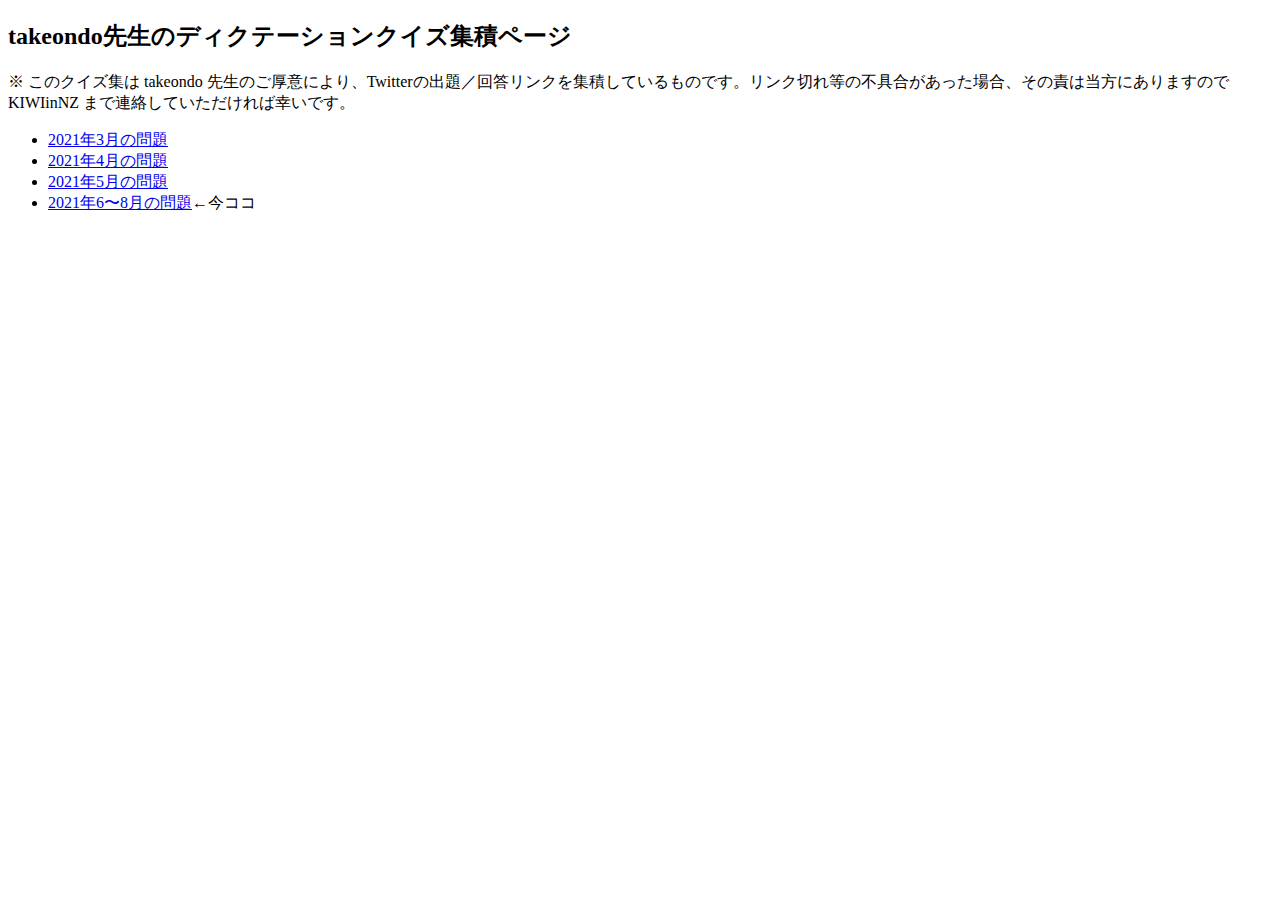
==== index.html @ c950a16e "8/12" ====
<!DOCTYPE html>
<html lang="ja">
  <head>
    <meta charset="utf-8">
    <title>Directory</title>
  </head>
  <body>
    <h2>takeondo先生のディクテーションクイズ集積ページ</h2>
    <p>※ このクイズ集は takeondo 先生のご厚意により、Twitterの出題／回答リンクを集積しているものです。リンク切れ等の不具合があった場合、その責は当方にありますので KIWIinNZ まで連絡していただければ幸いです。</p>
    <ul>
    <li><a href="./ptq.html?file=Mar-2021">2021年3月の問題</a></li>
    <li><a href="./ptq.html?file=Apr-2021">2021年4月の問題</a></li>
    <li><a href="./ptq.html?file=May-2021">2021年5月の問題</a></li>
    <li><a href="./ptq.html?file=Jun-2021">2021年6〜8月の問題</a>←今ココ</li>
    </ul>
  </body>
 </html>
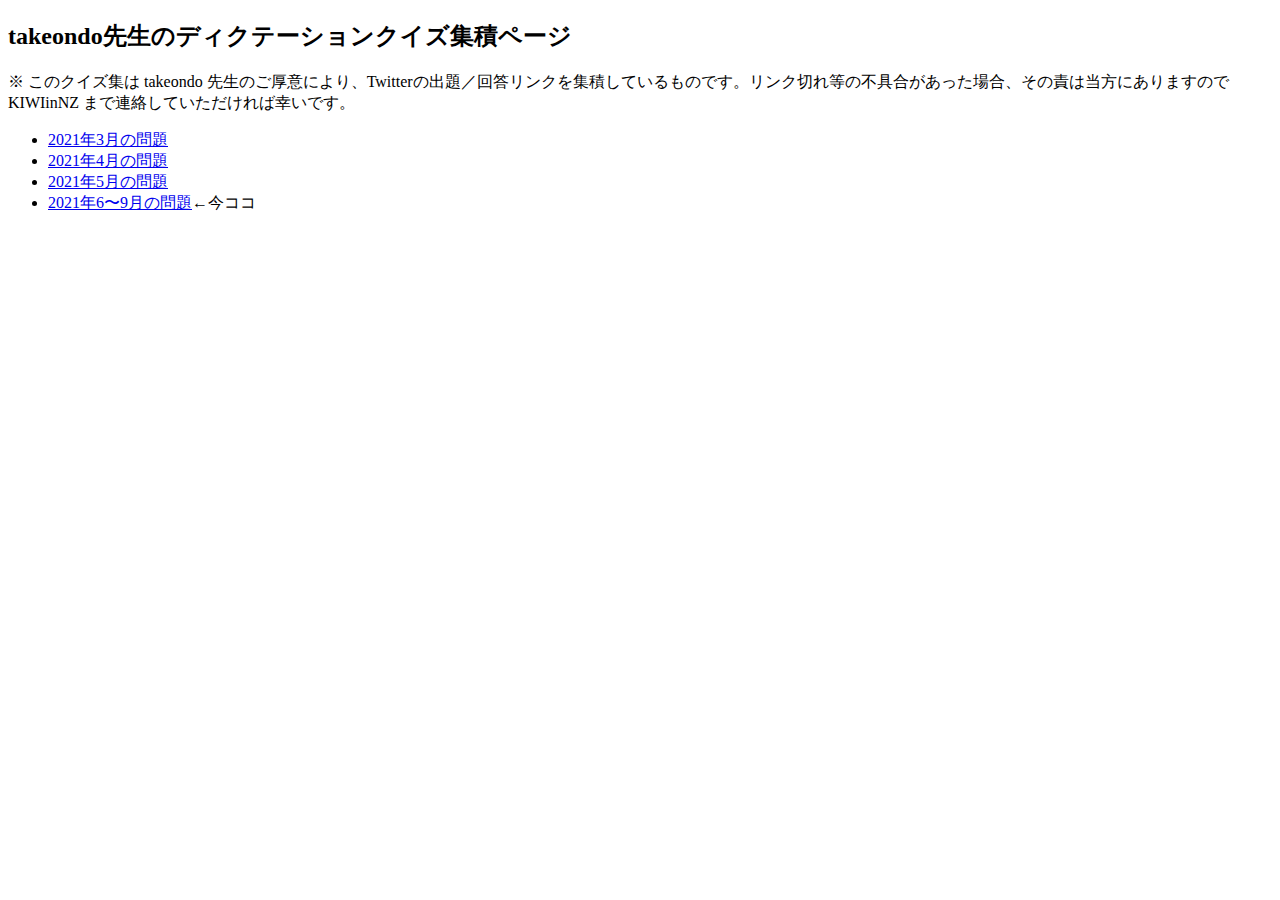
==== commit 21f6c315: "9/22 data" ====
--- a/index.html
+++ b/index.html
@@ -11,7 +11,7 @@
     <li><a href="./ptq.html?file=Mar-2021">2021年3月の問題</a></li>
     <li><a href="./ptq.html?file=Apr-2021">2021年4月の問題</a></li>
     <li><a href="./ptq.html?file=May-2021">2021年5月の問題</a></li>
-    <li><a href="./ptq.html?file=Jun-2021">2021年6〜8月の問題</a>←今ココ</li>
+    <li><a href="./ptq.html?file=Jun-2021">2021年6〜9月の問題</a>←今ココ</li>
     </ul>
   </body>
  </html>
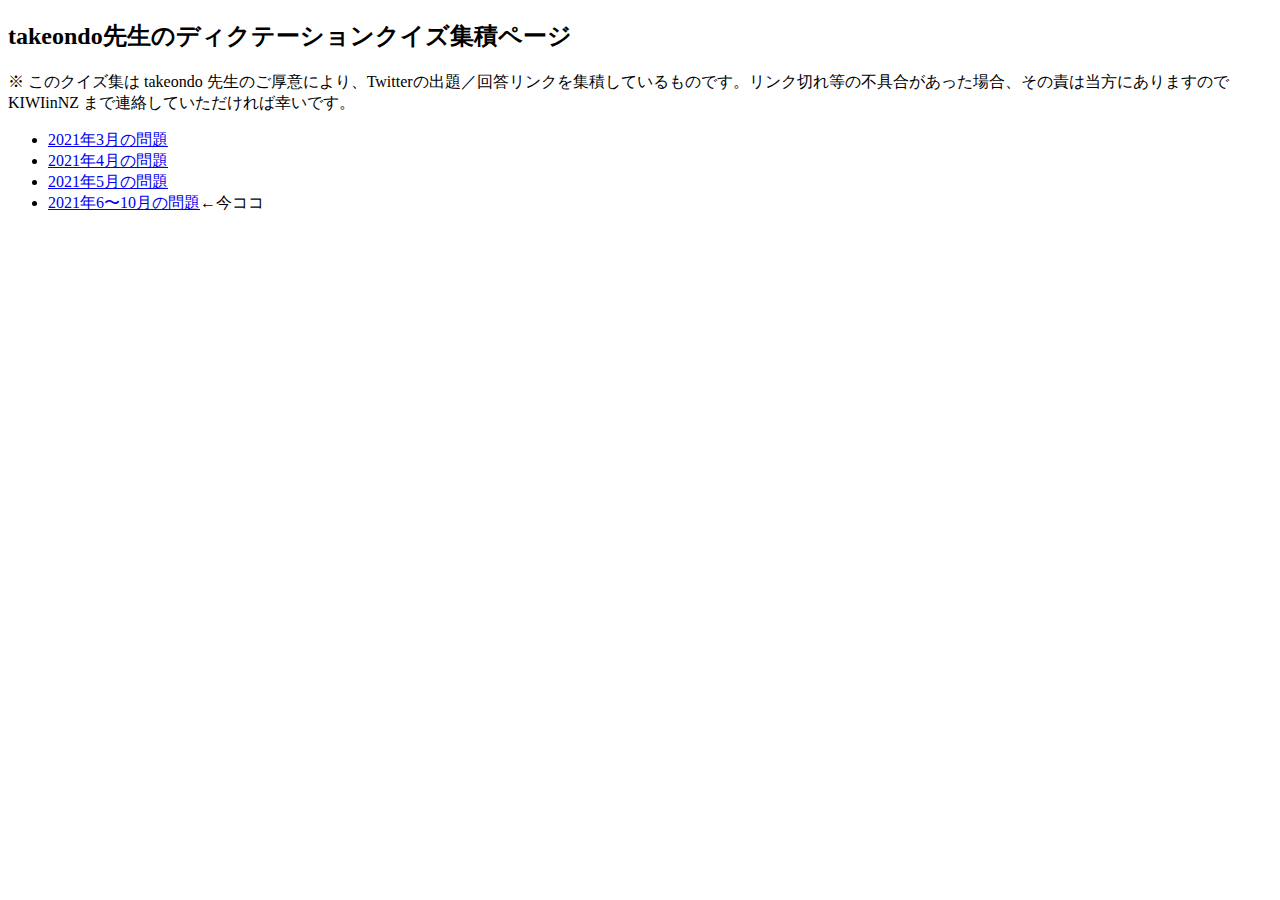
==== commit 595daf7c: "10/20 data" ====
--- a/index.html
+++ b/index.html
@@ -11,7 +11,7 @@
     <li><a href="./ptq.html?file=Mar-2021">2021年3月の問題</a></li>
     <li><a href="./ptq.html?file=Apr-2021">2021年4月の問題</a></li>
     <li><a href="./ptq.html?file=May-2021">2021年5月の問題</a></li>
-    <li><a href="./ptq.html?file=Jun-2021">2021年6〜9月の問題</a>←今ココ</li>
+    <li><a href="./ptq.html?file=Jun-2021">2021年6〜10月の問題</a>←今ココ</li>
     </ul>
   </body>
  </html>
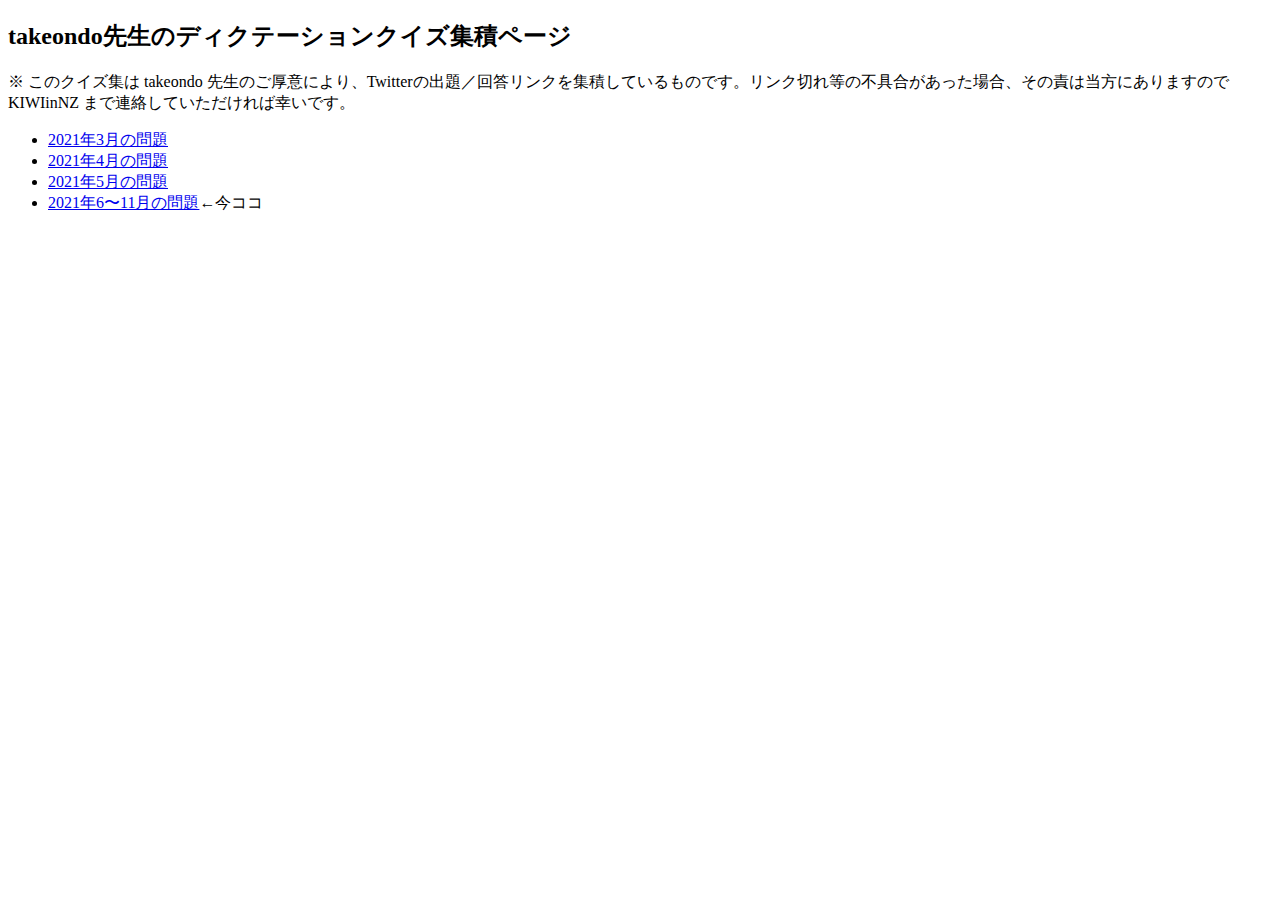
==== commit 8874762f: "11/3" ====
--- a/index.html
+++ b/index.html
@@ -11,7 +11,7 @@
     <li><a href="./ptq.html?file=Mar-2021">2021年3月の問題</a></li>
     <li><a href="./ptq.html?file=Apr-2021">2021年4月の問題</a></li>
     <li><a href="./ptq.html?file=May-2021">2021年5月の問題</a></li>
-    <li><a href="./ptq.html?file=Jun-2021">2021年6〜10月の問題</a>←今ココ</li>
+    <li><a href="./ptq.html?file=Jun-2021">2021年6〜11月の問題</a>←今ココ</li>
     </ul>
   </body>
  </html>
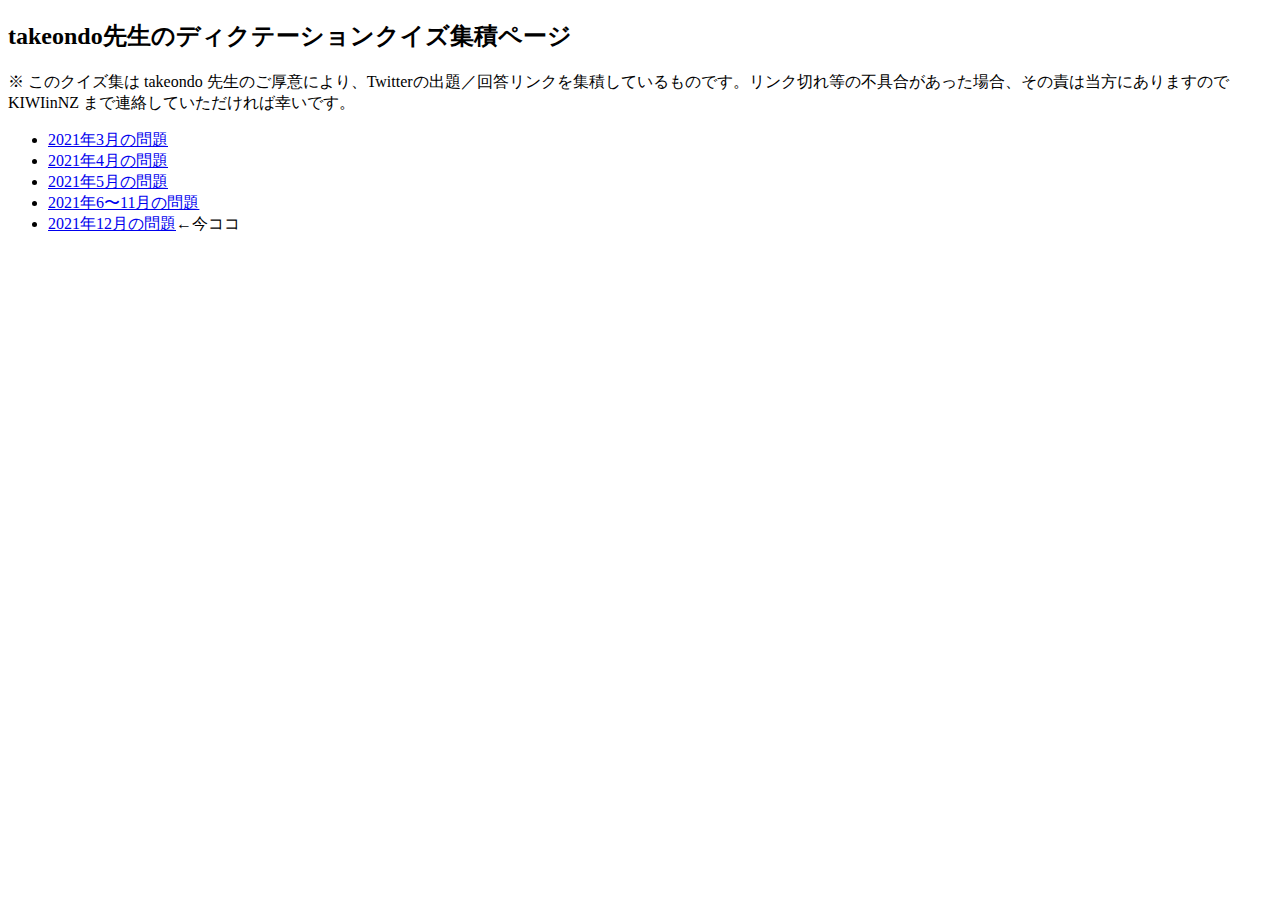
==== commit 2ccd1676: "12/1 data" ====
--- a/index.html
+++ b/index.html
@@ -11,7 +11,8 @@
     <li><a href="./ptq.html?file=Mar-2021">2021年3月の問題</a></li>
     <li><a href="./ptq.html?file=Apr-2021">2021年4月の問題</a></li>
     <li><a href="./ptq.html?file=May-2021">2021年5月の問題</a></li>
-    <li><a href="./ptq.html?file=Jun-2021">2021年6〜11月の問題</a>←今ココ</li>
+    <li><a href="./ptq.html?file=Jun-2021">2021年6〜11月の問題</a></li>
+    <li><a href="./ptq.html?file=Dec-2021">2021年12月の問題</a>←今ココ</li>
     </ul>
   </body>
  </html>
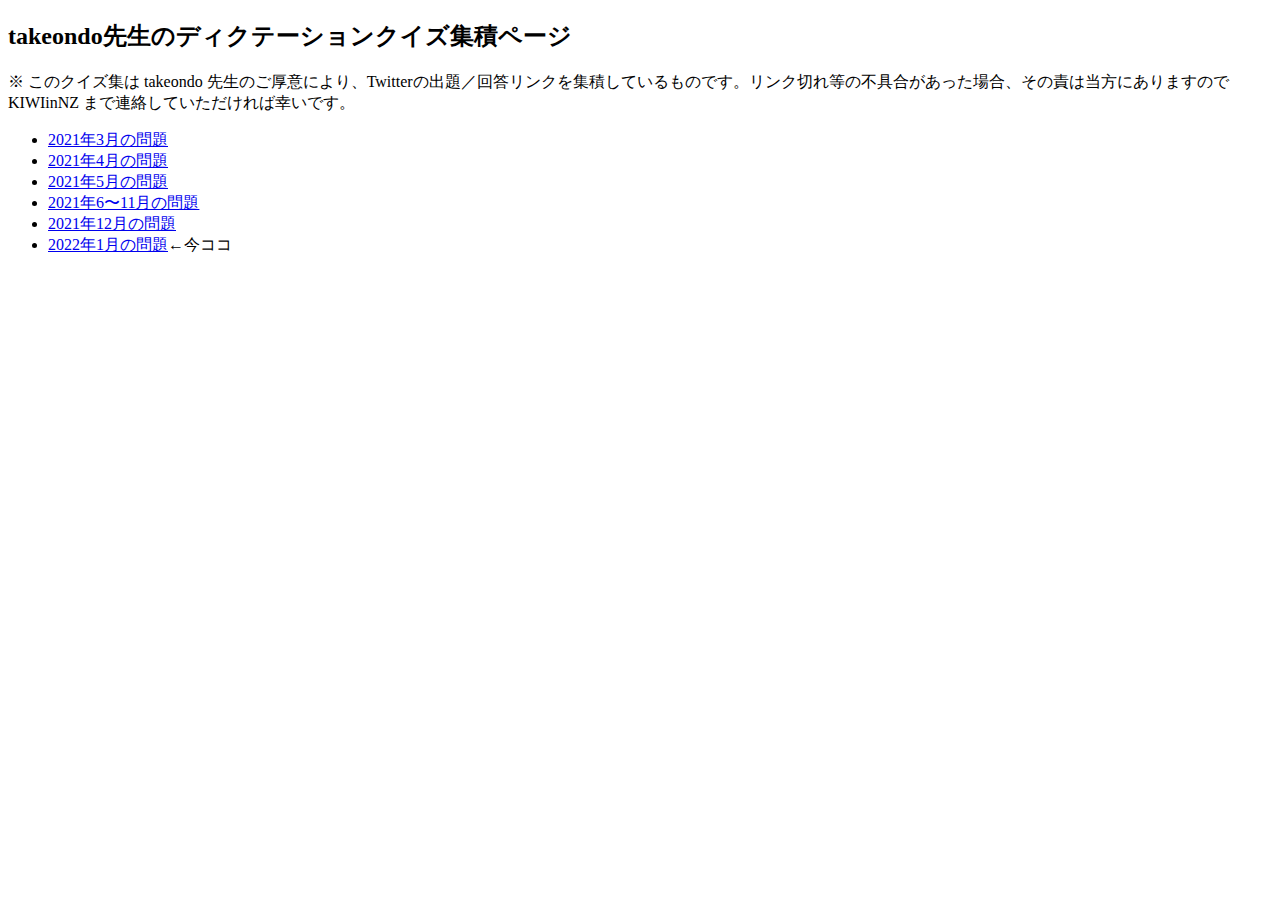
==== commit 49e03cdc: "1/6 data" ====
--- a/index.html
+++ b/index.html
@@ -12,7 +12,8 @@
     <li><a href="./ptq.html?file=Apr-2021">2021年4月の問題</a></li>
     <li><a href="./ptq.html?file=May-2021">2021年5月の問題</a></li>
     <li><a href="./ptq.html?file=Jun-2021">2021年6〜11月の問題</a></li>
-    <li><a href="./ptq.html?file=Dec-2021">2021年12月の問題</a>←今ココ</li>
+    <li><a href="./ptq.html?file=Dec-2021">2021年12月の問題</a></li>
+    <li><a href="./ptq.html?file=Jan-2022">2022年1月の問題</a>←今ココ</li>
     </ul>
   </body>
  </html>
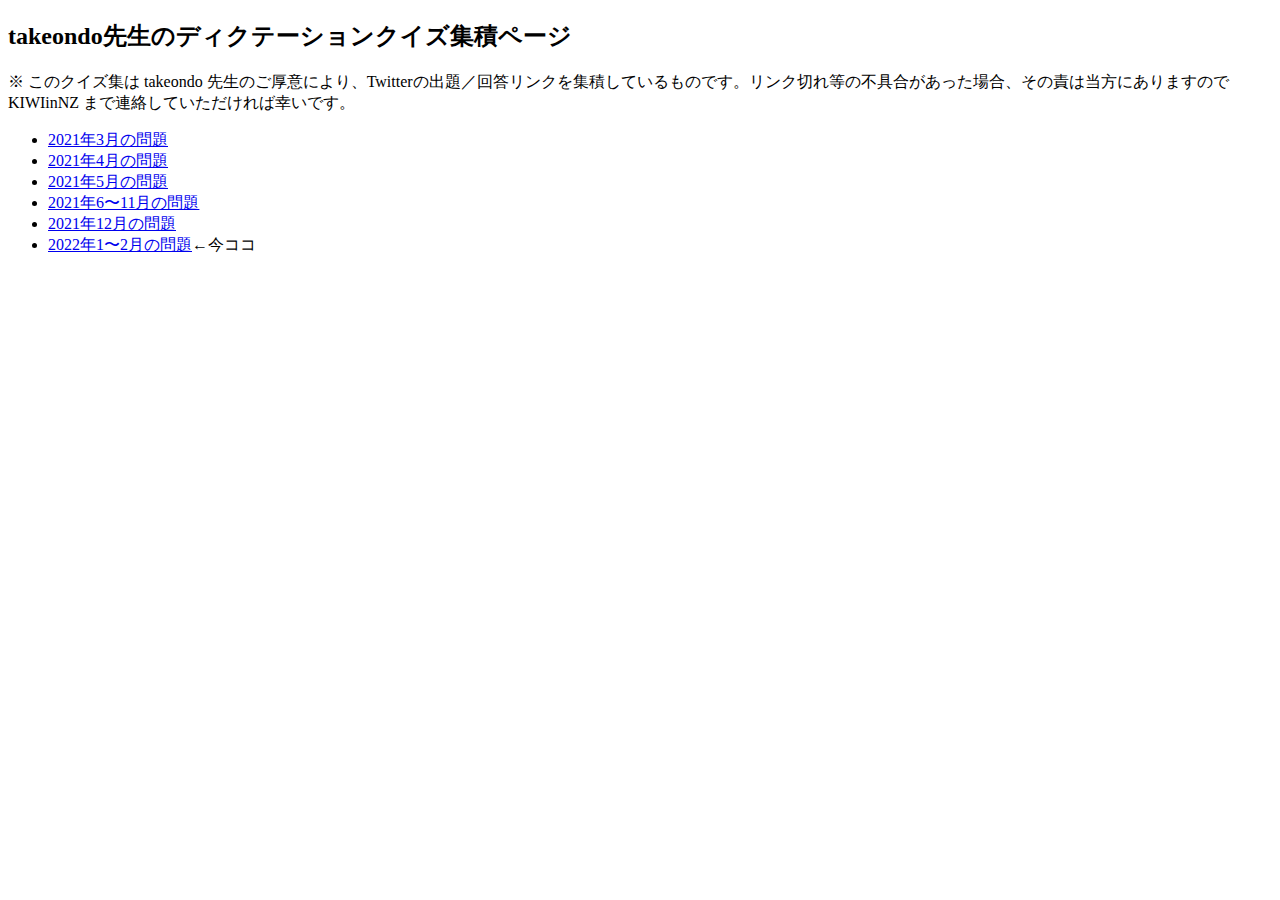
==== commit 210ea54c: "2/12 data" ====
--- a/index.html
+++ b/index.html
@@ -13,7 +13,7 @@
     <li><a href="./ptq.html?file=May-2021">2021年5月の問題</a></li>
     <li><a href="./ptq.html?file=Jun-2021">2021年6〜11月の問題</a></li>
     <li><a href="./ptq.html?file=Dec-2021">2021年12月の問題</a></li>
-    <li><a href="./ptq.html?file=Jan-2022">2022年1月の問題</a>←今ココ</li>
+    <li><a href="./ptq.html?file=Jan-2022">2022年1〜2月の問題</a>←今ココ</li>
     </ul>
   </body>
  </html>
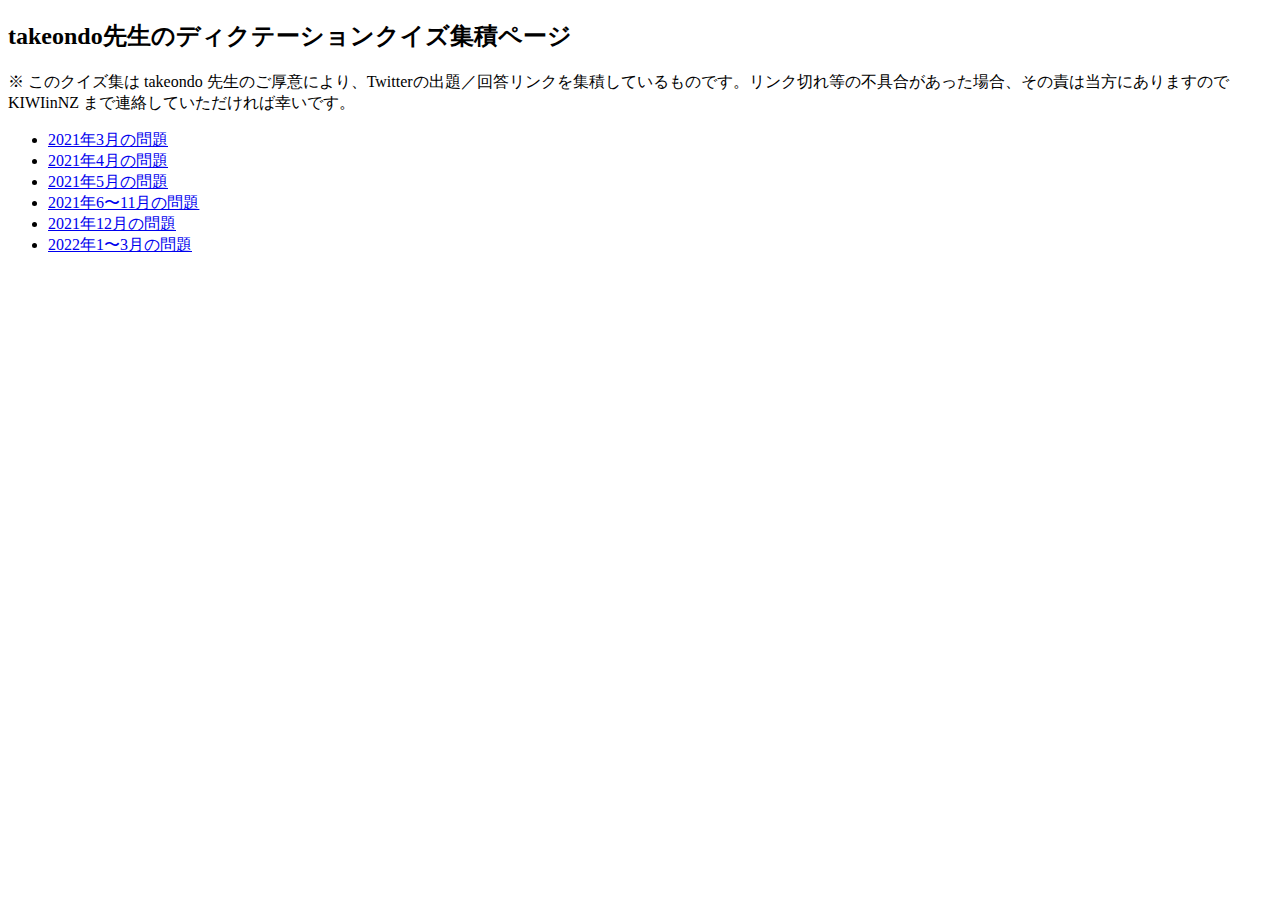
==== commit dd61b0cb: "3/5 data" ====
--- a/index.html
+++ b/index.html
@@ -13,7 +13,7 @@
     <li><a href="./ptq.html?file=May-2021">2021年5月の問題</a></li>
     <li><a href="./ptq.html?file=Jun-2021">2021年6〜11月の問題</a></li>
     <li><a href="./ptq.html?file=Dec-2021">2021年12月の問題</a></li>
-    <li><a href="./ptq.html?file=Jan-2022">2022年1〜2月の問題</a>←今ココ</li>
+    <li><a href="./ptq.html?file=Jan-2022">2022年1〜3月の問題</a></li>
     </ul>
   </body>
  </html>
